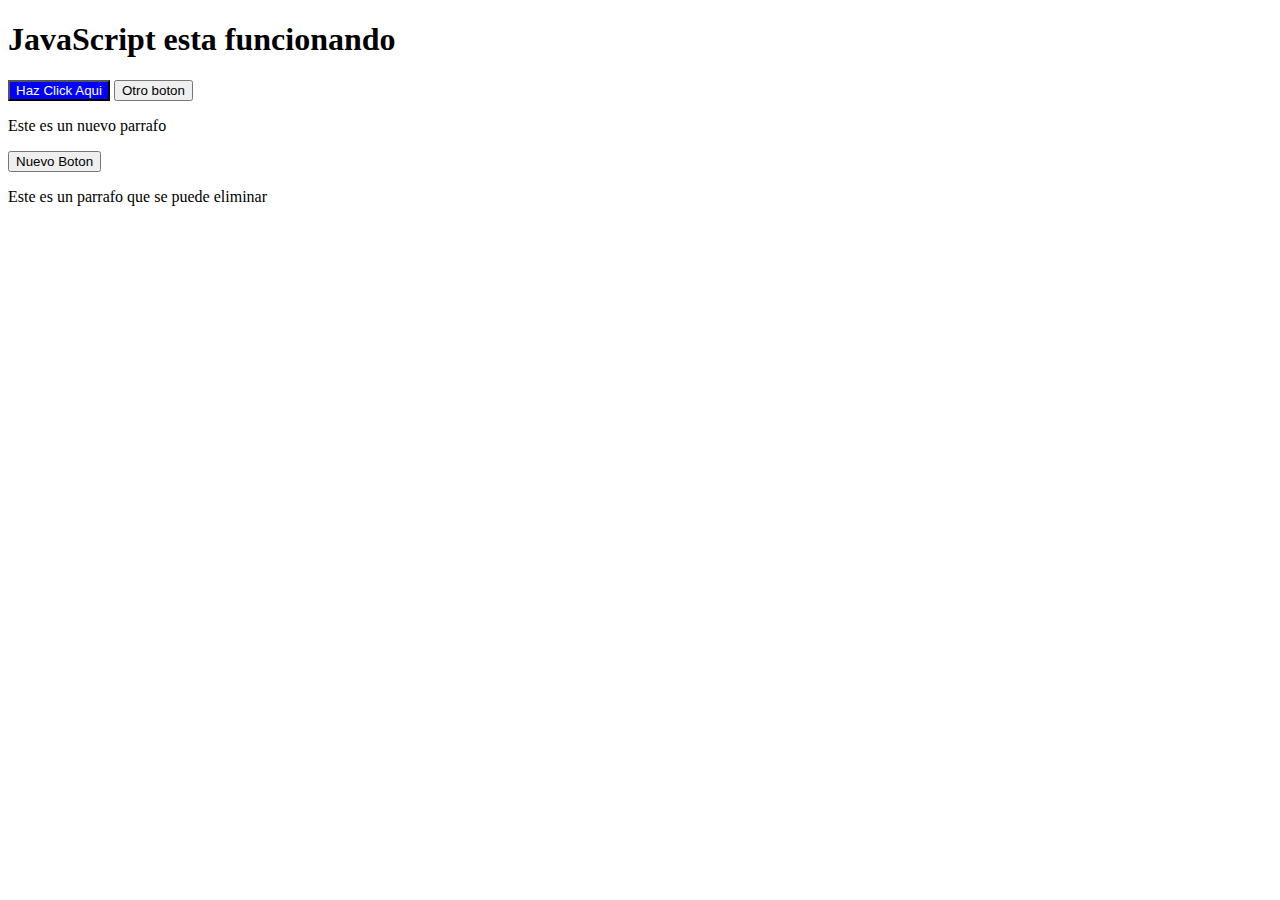
==== index.html @ fc839ace "MI primer commit" ====
<!DOCTYPE html>

<html>
    <head>
        <meta charset="utf-8">
        <title>Aplicacion Interactiva</title>
        <meta name="viewport" content="width=device-width, initial-scale=1">
        <link rel="stylesheet" href="">
    </head>
    <body>
        
     <h1 id="titulo"></h1>
     <button id="miBoton">Haz Click Aqui</button>
     <button>Otro boton</button>
        
     <script src="app.js"></script>
    </body>
</html>
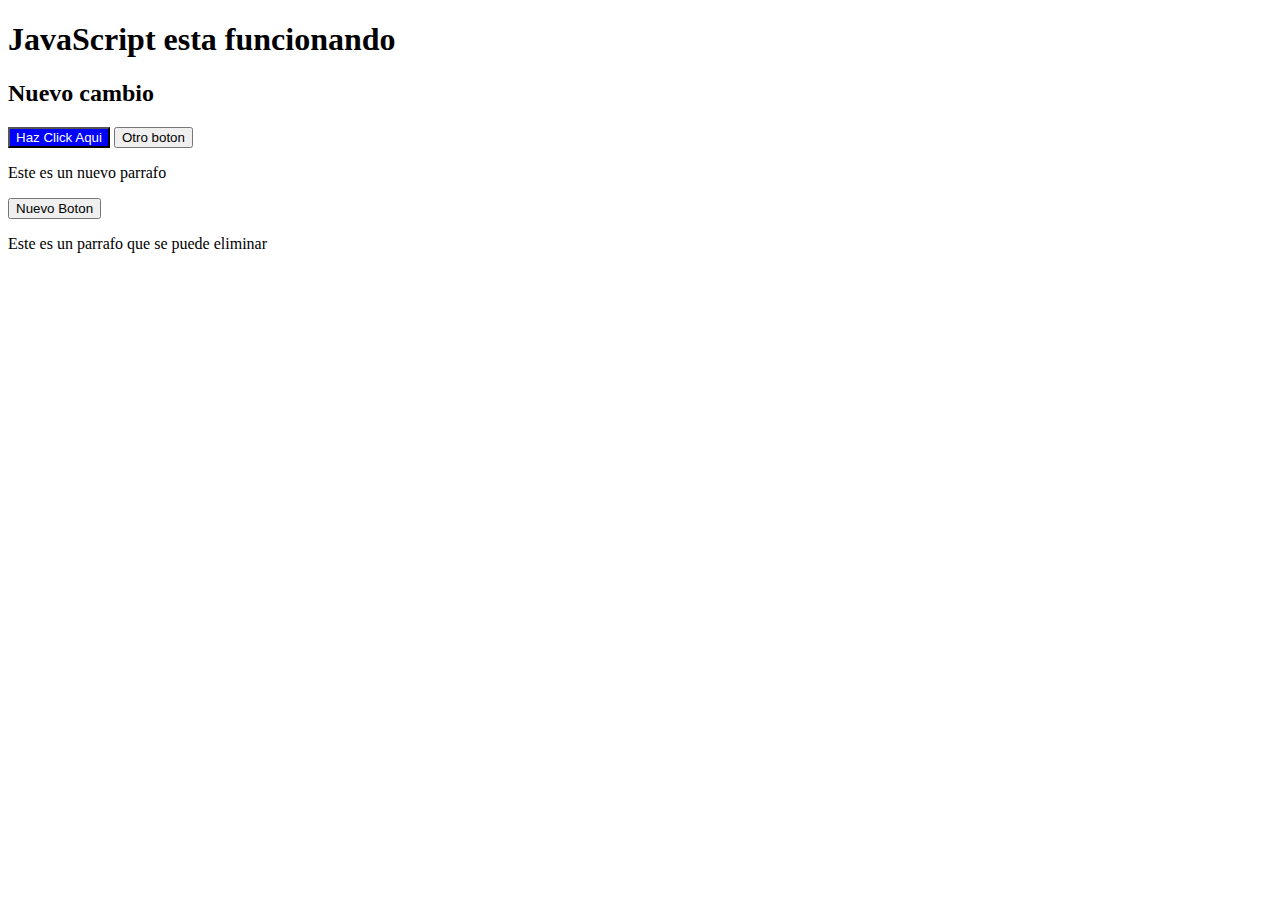
==== commit c3004c6f: "NUevo titulo en index" ====
--- a/index.html
+++ b/index.html
@@ -10,6 +10,7 @@
     <body>
         
      <h1 id="titulo"></h1>
+     <h2>Nuevo cambio</h2>
      <button id="miBoton">Haz Click Aqui</button>
      <button>Otro boton</button>
         
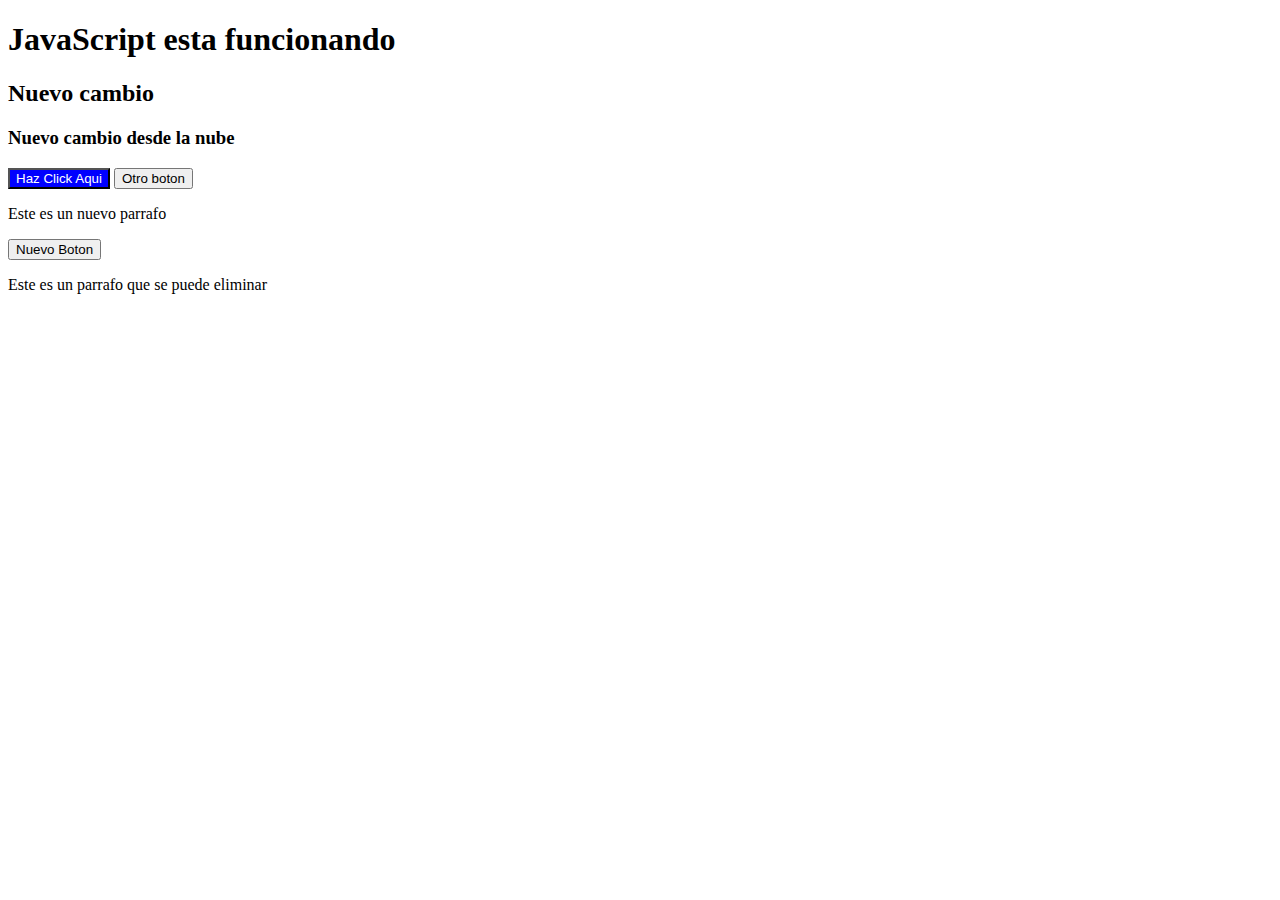
==== commit 425ef95e: "Update index.html" ====
--- a/index.html
+++ b/index.html
@@ -11,9 +11,10 @@
         
      <h1 id="titulo"></h1>
      <h2>Nuevo cambio</h2>
+        <h3>Nuevo cambio desde la nube</h3>
      <button id="miBoton">Haz Click Aqui</button>
      <button>Otro boton</button>
         
      <script src="app.js"></script>
     </body>
-</html>+</html>
